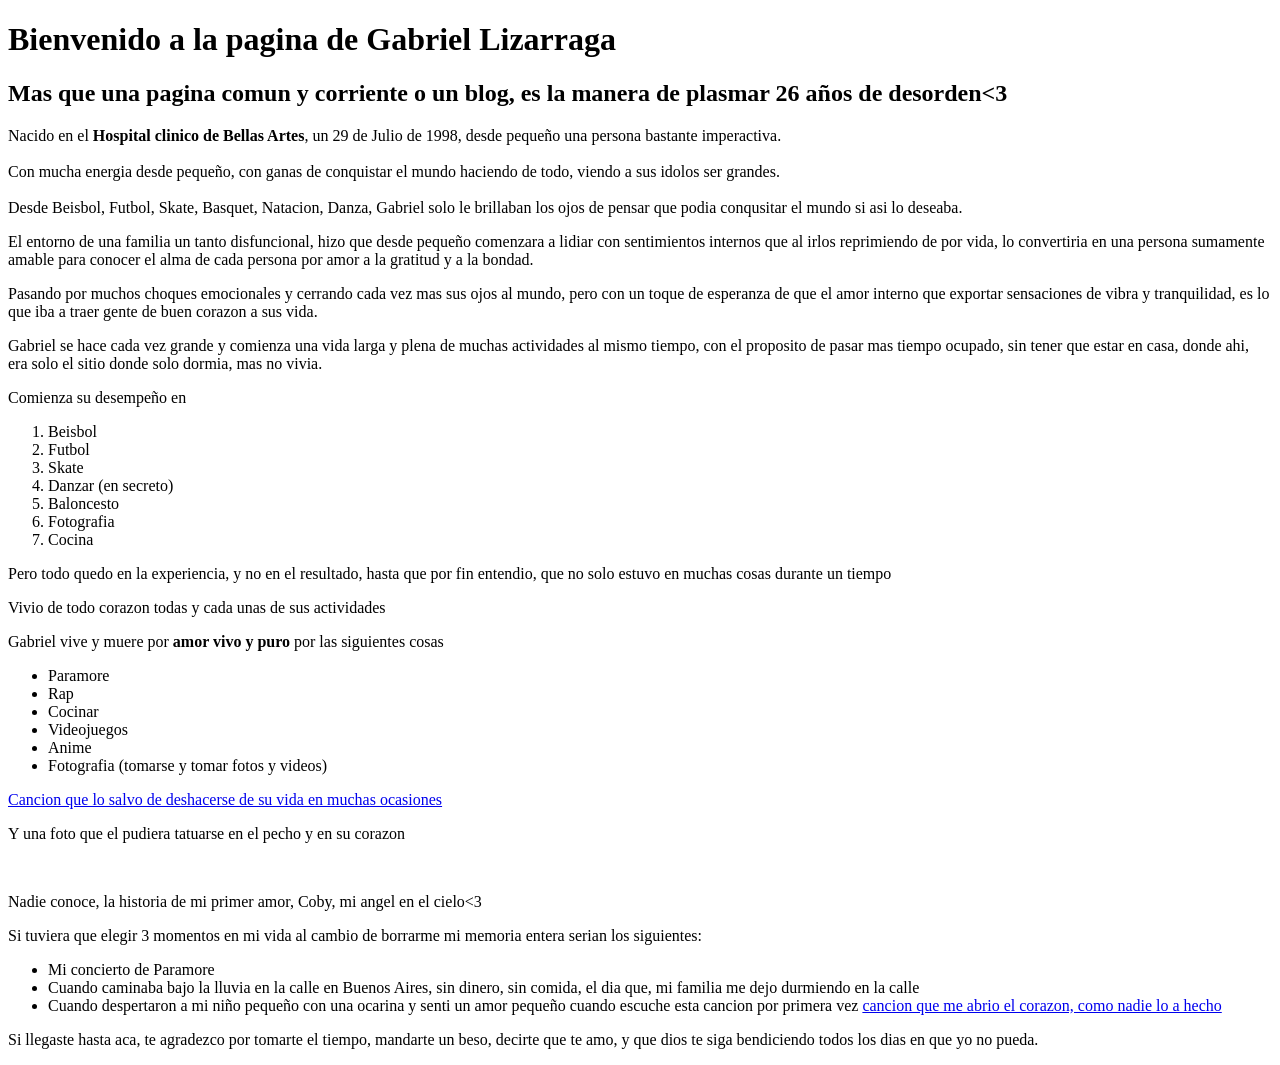
==== blog.html @ 45fc05b5 "primer paso" ====
<!DOCTYPE html>
<html lang="en">

<head>
    <meta charset="UTF-8">
    <meta name="viewport" content="width=device-width, initial-scale=1.0">
    <title>La Pagina de Liza</title>
</head>
<body>
    <h1>Bienvenido a la pagina de Gabriel Lizarraga</h1>
      <h2>Mas que una pagina comun y corriente o un blog, es la manera de plasmar 26 años de desorden<3</h2>
    
        <p>Nacido en el <strong>Hospital clinico de Bellas Artes</strong>, un 29 de Julio de 1998, desde pequeño una persona bastante imperactiva. <br> <br>
        Con mucha energia desde pequeño, con ganas de conquistar el mundo haciendo de todo, viendo a sus idolos ser grandes. <br><br> Desde Beisbol, Futbol, Skate, Basquet, Natacion, Danza, Gabriel solo le brillaban los ojos de pensar que podia conqusitar el mundo si asi lo deseaba. </p>

        <p>El entorno de una familia un tanto disfuncional, hizo que desde pequeño comenzara a lidiar con sentimientos internos que al irlos reprimiendo de por vida, lo convertiria en una persona sumamente amable para conocer el alma de cada persona por amor a la gratitud y a la bondad. </p>
         
        <p>Pasando por muchos choques emocionales y cerrando cada vez mas sus ojos al mundo, pero con un toque de esperanza de que el amor interno que exportar sensaciones de vibra y tranquilidad, es lo que iba a traer gente de buen corazon a sus vida.</p>

        <p>Gabriel se hace cada vez grande y comienza una vida larga y plena de muchas actividades al mismo tiempo, con el proposito de pasar mas tiempo ocupado, sin tener que estar en casa, donde ahi, era solo el sitio donde solo dormia, mas no vivia.</p>

        <p>Comienza su desempeño en <ol>
          <li>Beisbol</li>
          <li>Futbol</li>
          <li>Skate</li>
          <li>Danzar (en secreto)</li>
          <li>Baloncesto</li>
          <li>Fotografia</li>
          <li>Cocina</li>
        </ol></p>

        <p>Pero todo quedo en la experiencia, y no en el resultado, hasta que por fin entendio, que no solo estuvo en muchas cosas durante un tiempo</p>

        <p>Vivio de todo corazon todas y cada unas de sus actividades</p>

        <p>Gabriel vive y muere por <strong>amor vivo y puro</strong> por las siguientes cosas</p>

        <ul>
            <li>Paramore</li>
            <li>Rap</li>
            <li>Cocinar</li>
            <li>Videojuegos</li>
            <li>Anime</li>
            <li>Fotografia (tomarse y tomar fotos y videos)</li>
        </ul>

        <a href="https://www.google.com/url?sa=t&rct=j&q=&esrc=s&source=web&cd=&cad=rja&uact=8&ved=2ahUKEwi5m8eMs9uMAxWOLrkGHQzqG8wQ78AJegQIExAB&url=https%3A%2F%2Fwww.youtube.com%2Fwatch%3Fv%3D7OM7Hoe_cv8&usg=AOvVaw13HrY7a2iMlg6nWX8T1BWz&opi=89978449" target="_blank"> Cancion que lo salvo de deshacerse de su vida en muchas ocasiones  </a>

        <p>Y una foto que el pudiera tatuarse en el pecho y en su corazon</p>

        <img src="https://scontent.faep34-1.fna.fbcdn.net/v/t39.30808-6/462118956_10211771972252035_8834739666366223381_n.jpg?_nc_cat=111&ccb=1-7&_nc_sid=cf85f3&_nc_eui2=AeEv0rQkL0Jx97Zw5X4IycPEug9TpYJigyW6D1OlgmKDJZoN2nZzQn3RGgmYnuYiOX4pSCU9Hbmh1sr27yX4qhCk&_nc_ohc=CAcl8dgot-4Q7kNvwEqMOtc&_nc_oc=AdlltTxGnlGgfXQbNxTgwCx0VwuqF1inHHuTMV5XLH4dflXoTMvH7j-dmjfztsGAciY&_nc_zt=23&_nc_ht=scontent.faep34-1.fna&_nc_gid=XqZ1s7r-44yud3kc9KxvyA&oh=00_AfF5LoY--_gM3ekSRSscSj752JGZGCAFFs2uTByAaqPgfQ&oe=6804F641" alt="">

        <p>Nadie conoce, la historia de mi primer amor, Coby, mi angel en el cielo<3</p>

        <p>Si tuviera que elegir 3 momentos en mi vida al cambio de borrarme mi memoria entera serian los siguientes:</p>

        <ul>
            <li>Mi concierto de Paramore</li>
            <li>Cuando caminaba bajo la lluvia en la calle en Buenos Aires, sin dinero, sin comida, el dia que, mi familia me dejo durmiendo en la calle</li>
            <li>Cuando despertaron a mi niño pequeño con una ocarina y senti un amor pequeño cuando escuche esta cancion por primera vez <a href="https://www.google.com/url?sa=t&rct=j&q=&esrc=s&source=web&cd=&cad=rja&uact=8&ved=2ahUKEwifsMuRttuMAxWCDrkGHczjMosQ78AJegQICxAB&url=https%3A%2F%2Fwww.youtube.com%2Fwatch%3Fv%3DuuZE_IRwLNI%26pp%3D0gcJCdgAo7VqN5tD&usg=AOvVaw3S_0_QSSnUOK_Q36uQsGxk&opi=89978449" target="_blank">cancion que me abrio el corazon, como nadie lo a hecho</a> </li>
        </ul>

        <p>Si llegaste hasta aca, te agradezco por tomarte el tiempo, mandarte un beso, decirte que te amo, y que dios te siga bendiciendo todos los dias en que yo no pueda.</p>

       







    



</body>

</html>
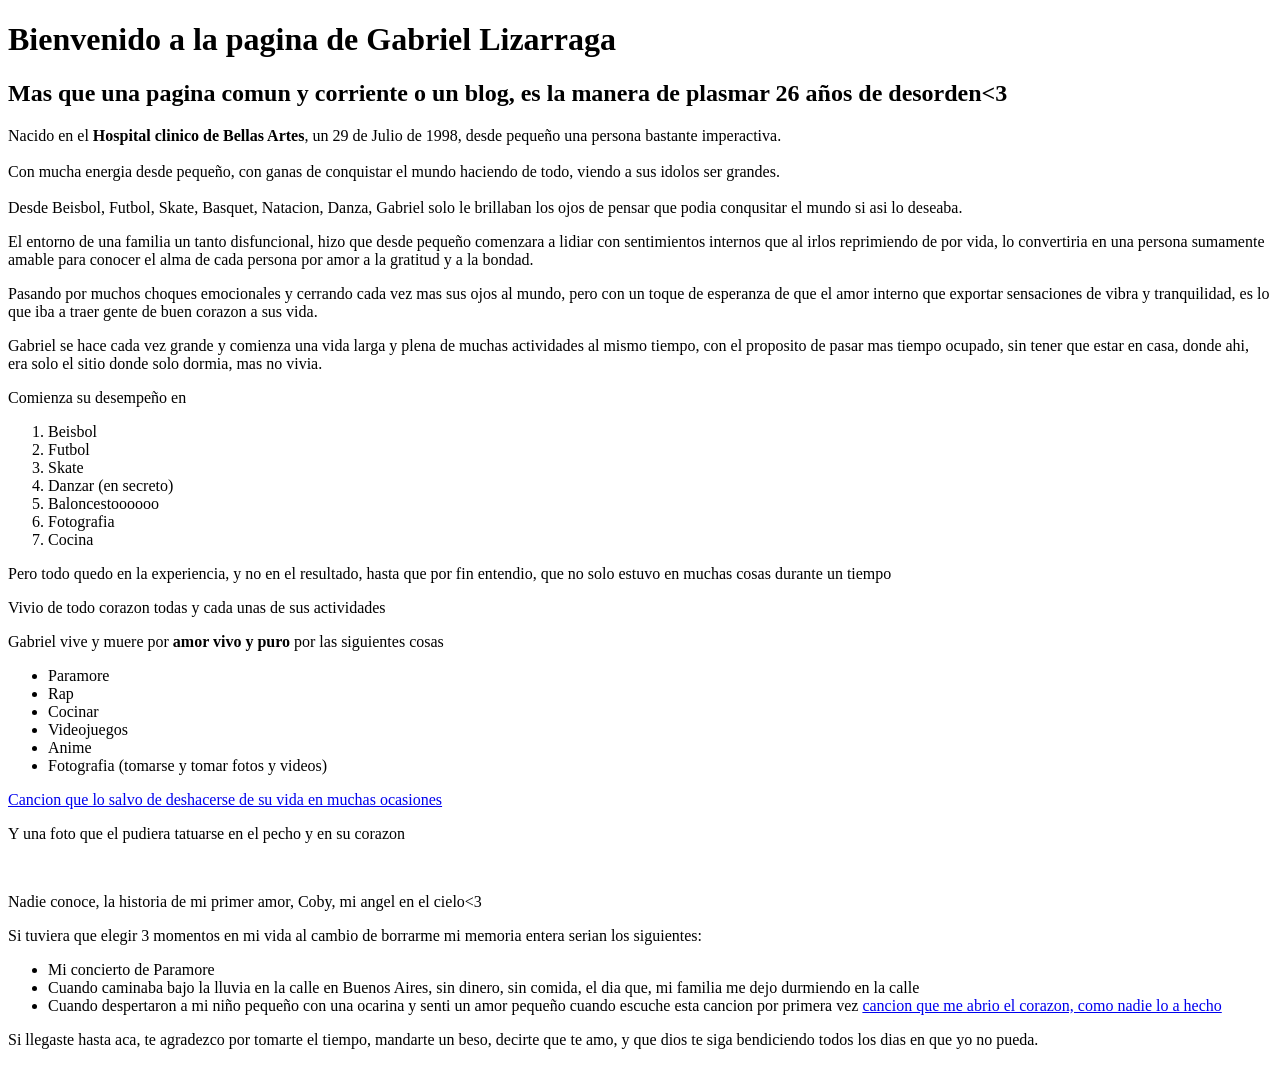
==== commit 71d632f0: "segundo commit de prueba" ====
--- a/blog.html
+++ b/blog.html
@@ -24,7 +24,7 @@
           <li>Futbol</li>
           <li>Skate</li>
           <li>Danzar (en secreto)</li>
-          <li>Baloncesto</li>
+          <li>Baloncestoooooo</li>
           <li>Fotografia</li>
           <li>Cocina</li>
         </ol></p>
